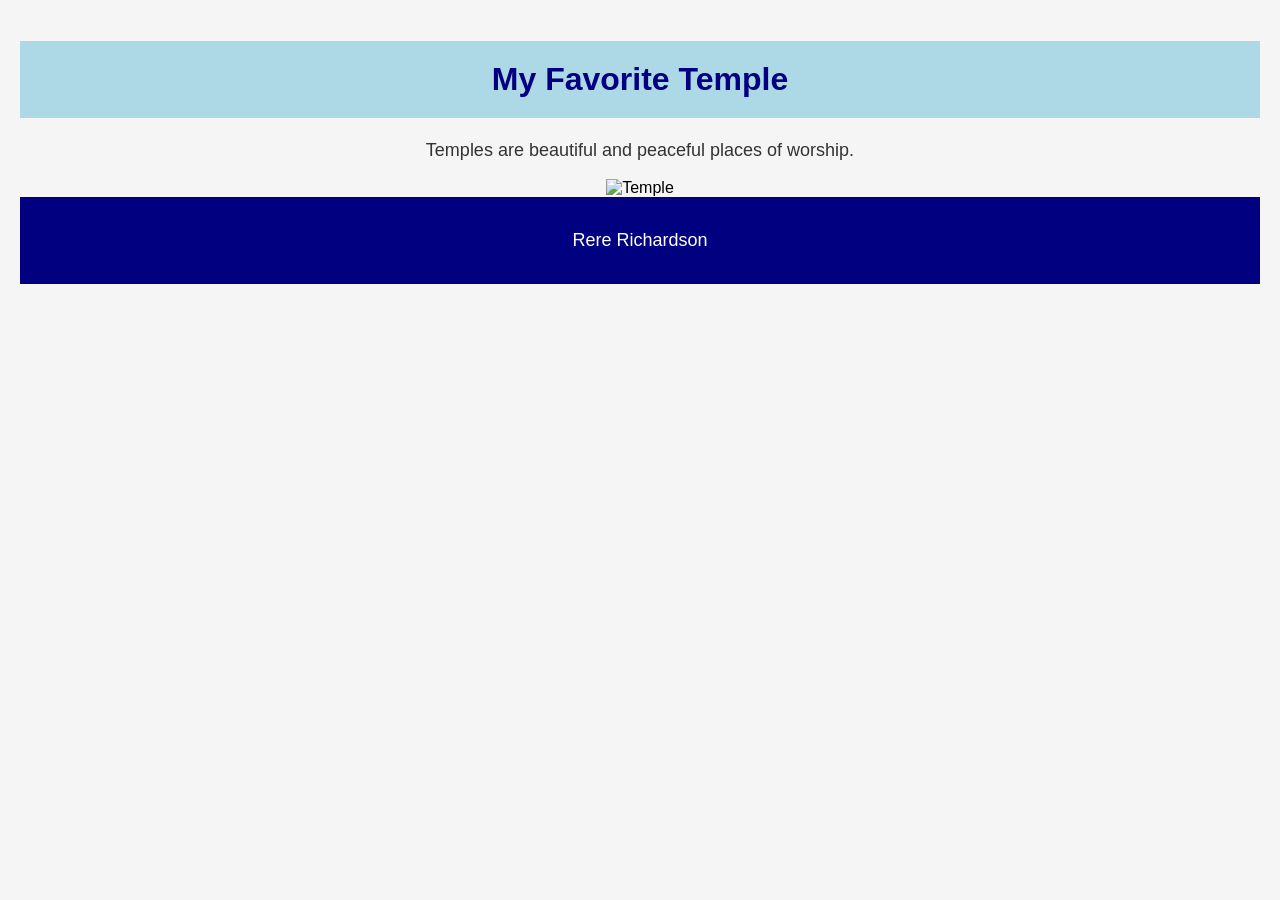
==== week 02/temple.html @ 04c863fa "added week 2 html and css" ====
<!DOCTYPE html>
<html lang="en">
<head>
    <meta charset="UTF-8">
    <meta name="viewport" content="width=device-width, initial-scale=1.0">
    <title>Temple | Rere</title>
    <link rel="stylesheet" href="styles/temple.css">
</head>
<body>
    <h1>My Favorite Temple</h1>
    <p>Temples are beautiful and peaceful places of worship.</p>
    <img src="https://www.churchofjesuschrist.org/imgs/8d5dfb2ef9b511ed8d4eeeeeac1e05c5a6c6f6e8/full/640%2C/0/default" alt="Temple">
    <footer>
        <p>Rere Richardson</p>
    </footer>
</body>
</html>
---- week 02/styles/temple.css ----
body {
    font-family: Arial, sans-serif;
    background-color: #f5f5f5;
    text-align: center;
    margin: 0;
    padding: 20px;
}

h1 {
    color: navy;
    background-color: lightblue;
    padding: 20px;
}

p {
    font-size: 18px;
    color: #333;
}

img {
    max-width: 100%;
    height: auto;
}

footer {
    background-color: navy;
    color: white;
    padding: 15px;
}

footer p {
    color: white;
}
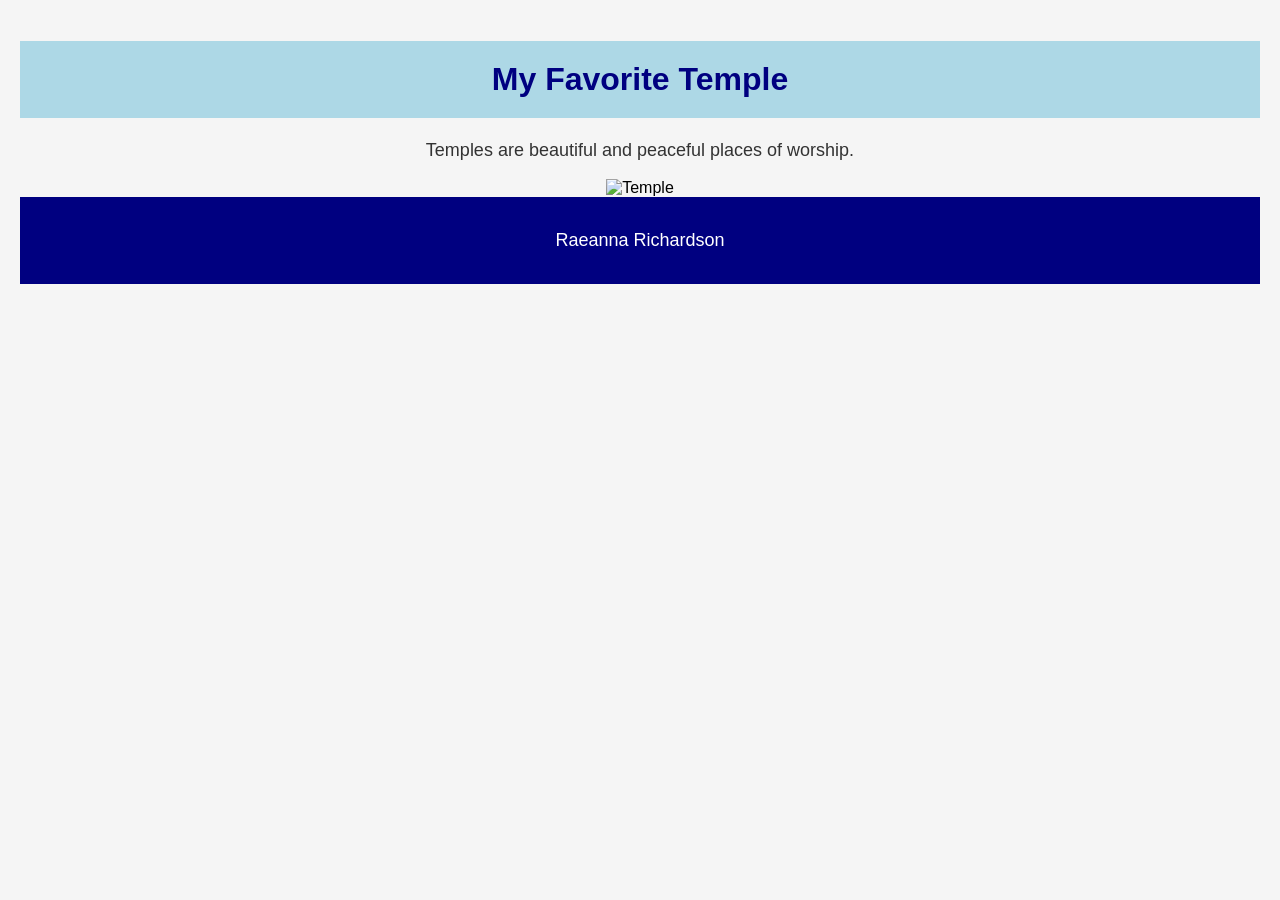
==== commit 31ce175d: "corrrected my name" ====
--- a/week 02/temple.html
+++ b/week 02/temple.html
@@ -3,15 +3,15 @@
 <head>
     <meta charset="UTF-8">
     <meta name="viewport" content="width=device-width, initial-scale=1.0">
-    <title>Temple | Rere</title>
+    <title>Temple | Raeanna</title>
     <link rel="stylesheet" href="styles/temple.css">
 </head>
 <body>
     <h1>My Favorite Temple</h1>
     <p>Temples are beautiful and peaceful places of worship.</p>
-    <img src="https://www.churchofjesuschrist.org/imgs/8d5dfb2ef9b511ed8d4eeeeeac1e05c5a6c6f6e8/full/640%2C/0/default" alt="Temple">
+    <img src="https://placehold.co/600x400/png?text=Temple" alt="Temple">
     <footer>
-        <p>Rere Richardson</p>
+        <p>Raeanna Richardson</p>
     </footer>
 </body>
 </html>
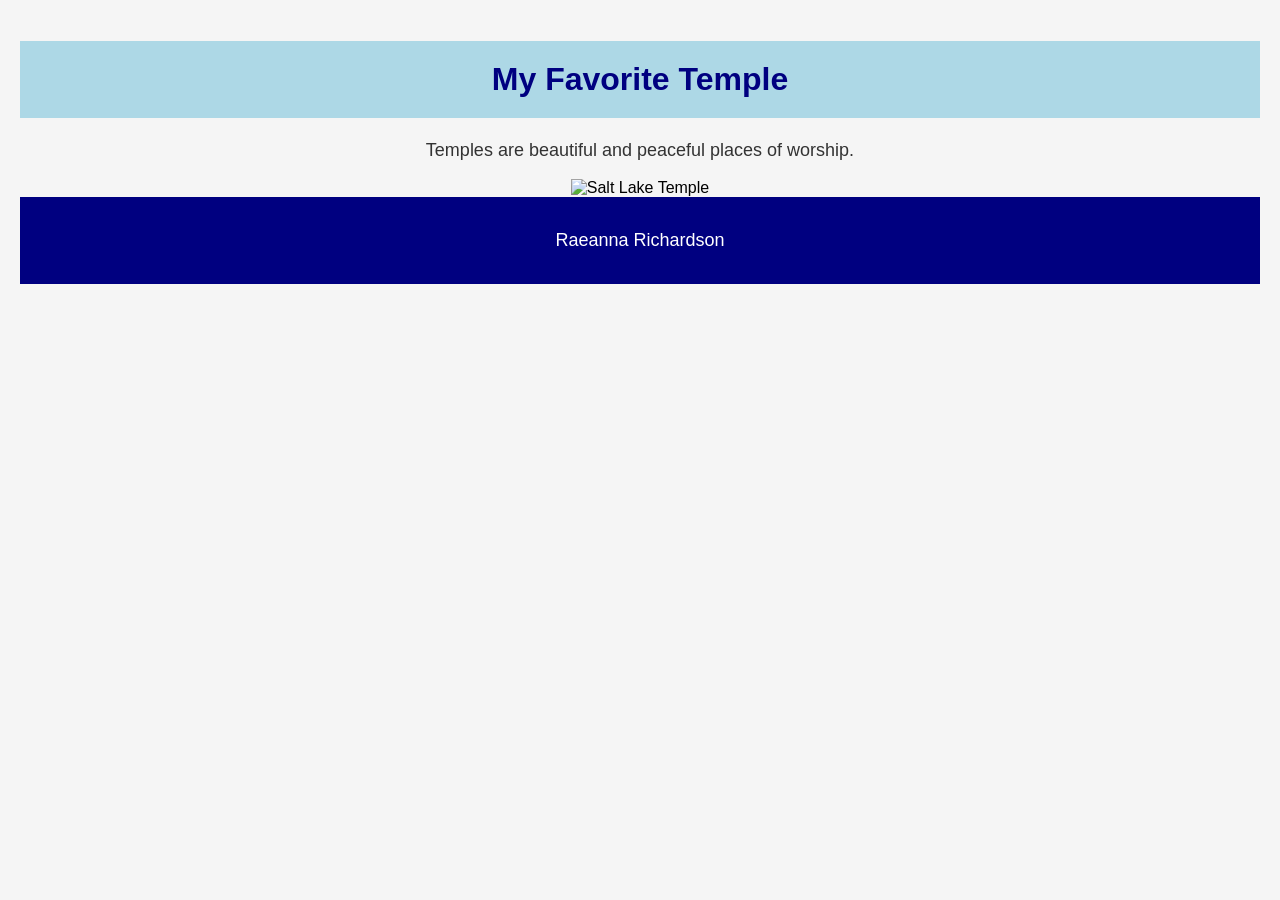
==== commit eb0e1695: "added temple photo" ====
--- a/week 02/temple.html
+++ b/week 02/temple.html
@@ -9,7 +9,7 @@
 <body>
     <h1>My Favorite Temple</h1>
     <p>Temples are beautiful and peaceful places of worship.</p>
-    <img src="https://placehold.co/600x400/png?text=Temple" alt="Temple">
+    <img src="https://www.churchofjesuschrist.org/imgs/temples/salt-lake-temple.jpg" alt="Salt Lake Temple">
     <footer>
         <p>Raeanna Richardson</p>
     </footer>
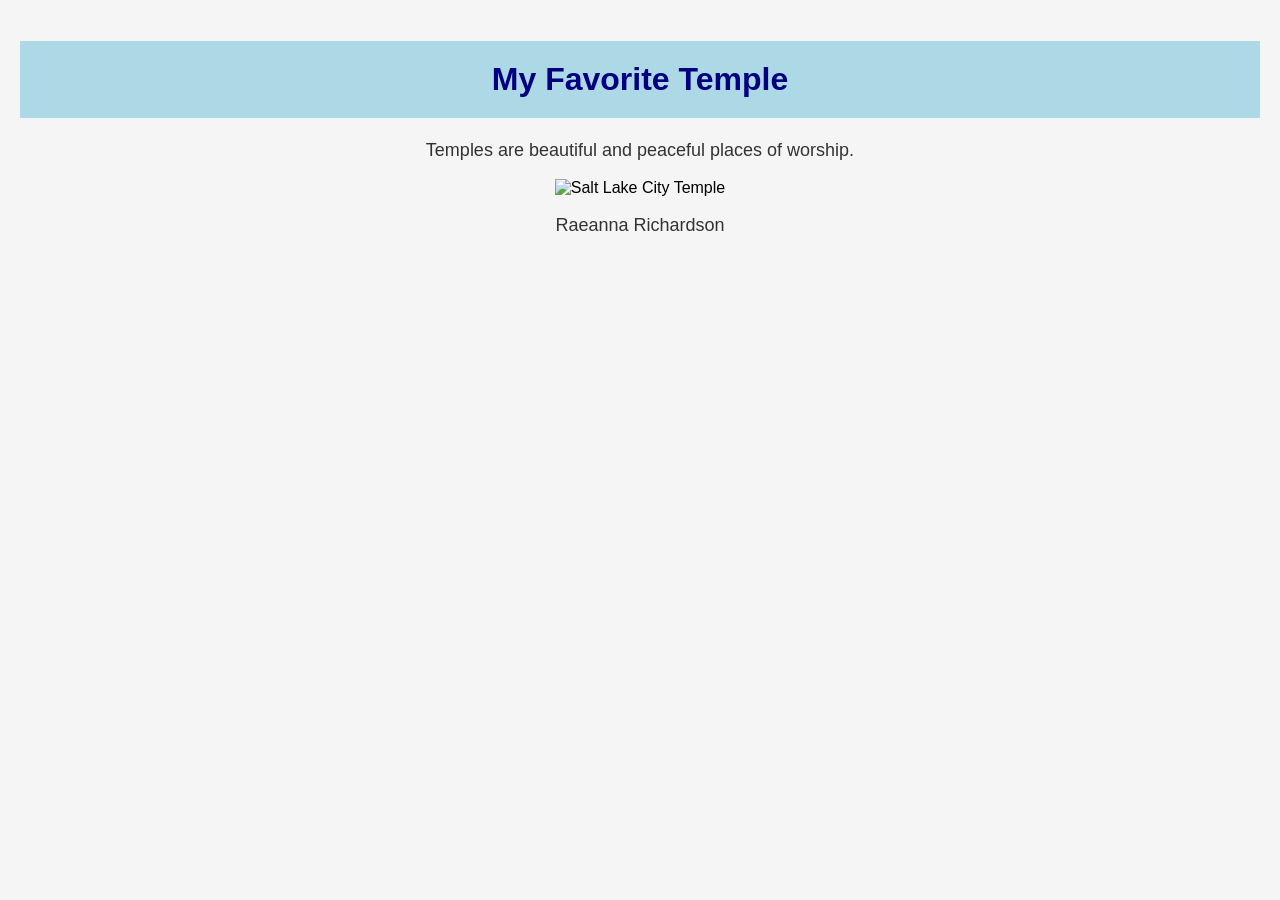
==== commit 7cf1624f: "added temple photo" ====
--- a/week 02/temple.html
+++ b/week 02/temple.html
@@ -9,8 +9,7 @@
 <body>
     <h1>My Favorite Temple</h1>
     <p>Temples are beautiful and peaceful places of worship.</p>
-    <img src="https://www.churchofjesuschrist.org/imgs/temples/salt-lake-temple.jpg" alt="Salt Lake Temple">
-    <footer>
+    <img src="temple.jpg" alt="Salt Lake City Temple">
         <p>Raeanna Richardson</p>
     </footer>
 </body>
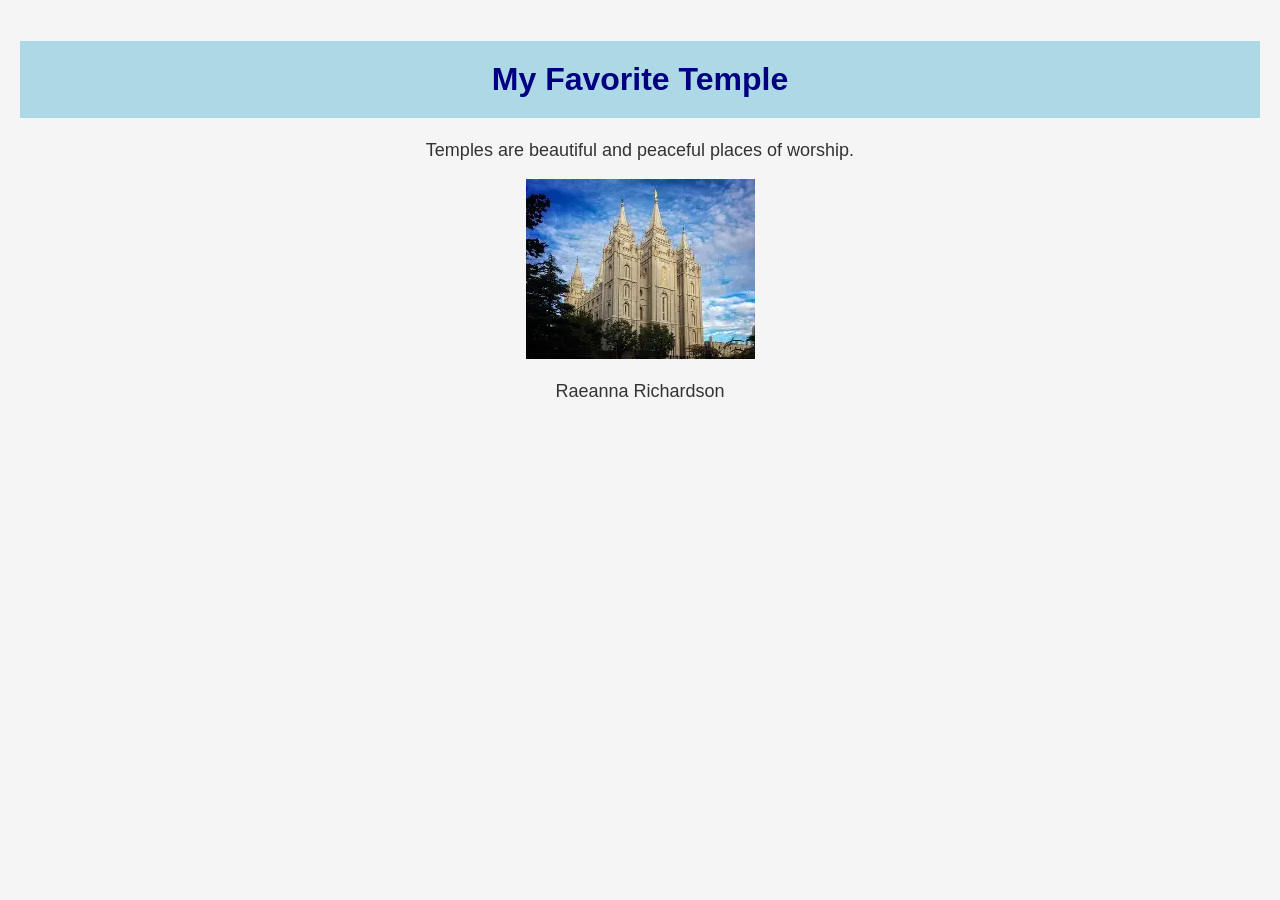
==== commit e76bcec4: "fixed temple image and footer" ====
--- a/week 02/temple.html
+++ b/week 02/temple.html
@@ -10,7 +10,7 @@
     <h1>My Favorite Temple</h1>
     <p>Temples are beautiful and peaceful places of worship.</p>
     <img src="temple.jpg" alt="Salt Lake City Temple">
-        <p>Raeanna Richardson</p>
-    </footer>
+     </footer>
+    <p>Raeanna Richardson</p>
 </body>
 </html>
